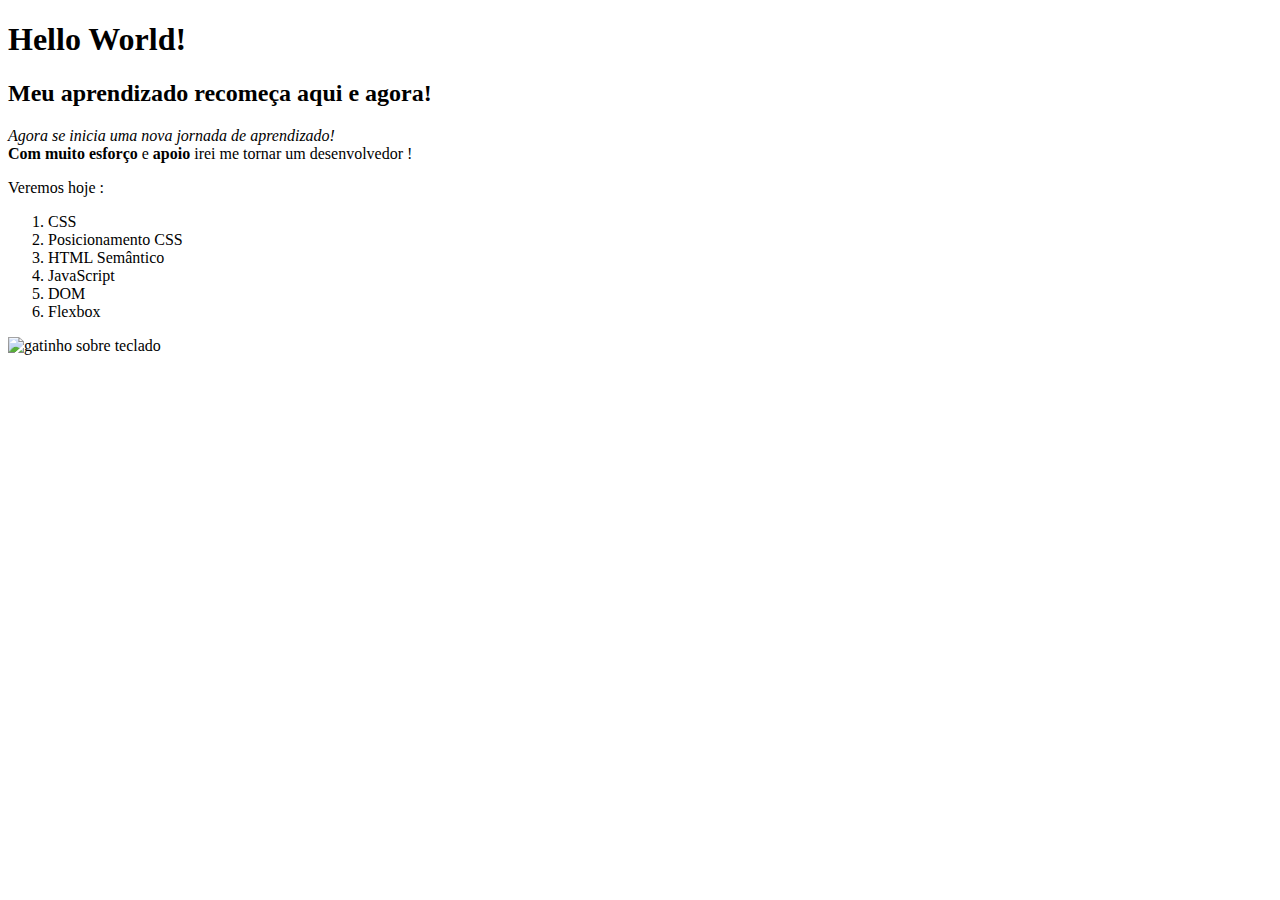
==== HTMLCSS/Estrutura_da_pagina/index.html @ cb63a854 "primeiros passos html" ====
<!DOCTYPE html>
<html lang="pt-br">

<head>
  <meta charset="UTF-8">
  <meta name="viewport" content="width=device-width, initial-scale=1.0">
  <title>Aprendendo HTML</title>
</head>

<body>
  <h1>Hello World!</h1>
  <h2> Meu aprendizado recomeça aqui e agora!</h2>
  <p><em>Agora se inicia uma nova jornada de aprendizado!</em> <br>
    <strong> Com muito esforço </strong> e <strong> apoio</strong> irei me tornar um desenvolvedor !
  </p>

  <p>Veremos hoje :</p>
  <ol>
    <li>CSS</li>
    <li>Posicionamento CSS</li>
    <li>HTML Semântico</li>
    <li>JavaScript</li>
    <li>DOM</li>
    <li>Flexbox</li>
  </ol>
  <img src="https://media.istockphoto.com/id/505869664/pt/foto/graves-striped-gato-scottish-fold-funciona-situada-no-computador.jpg?s=612x612&w=0&k=20&c=B_ddr3gk21O8K19XCLCpm0GamtakG1yFpBVWE3SmQlQ=" width="300px" alt="gatinho sobre teclado">
</body>

</html>
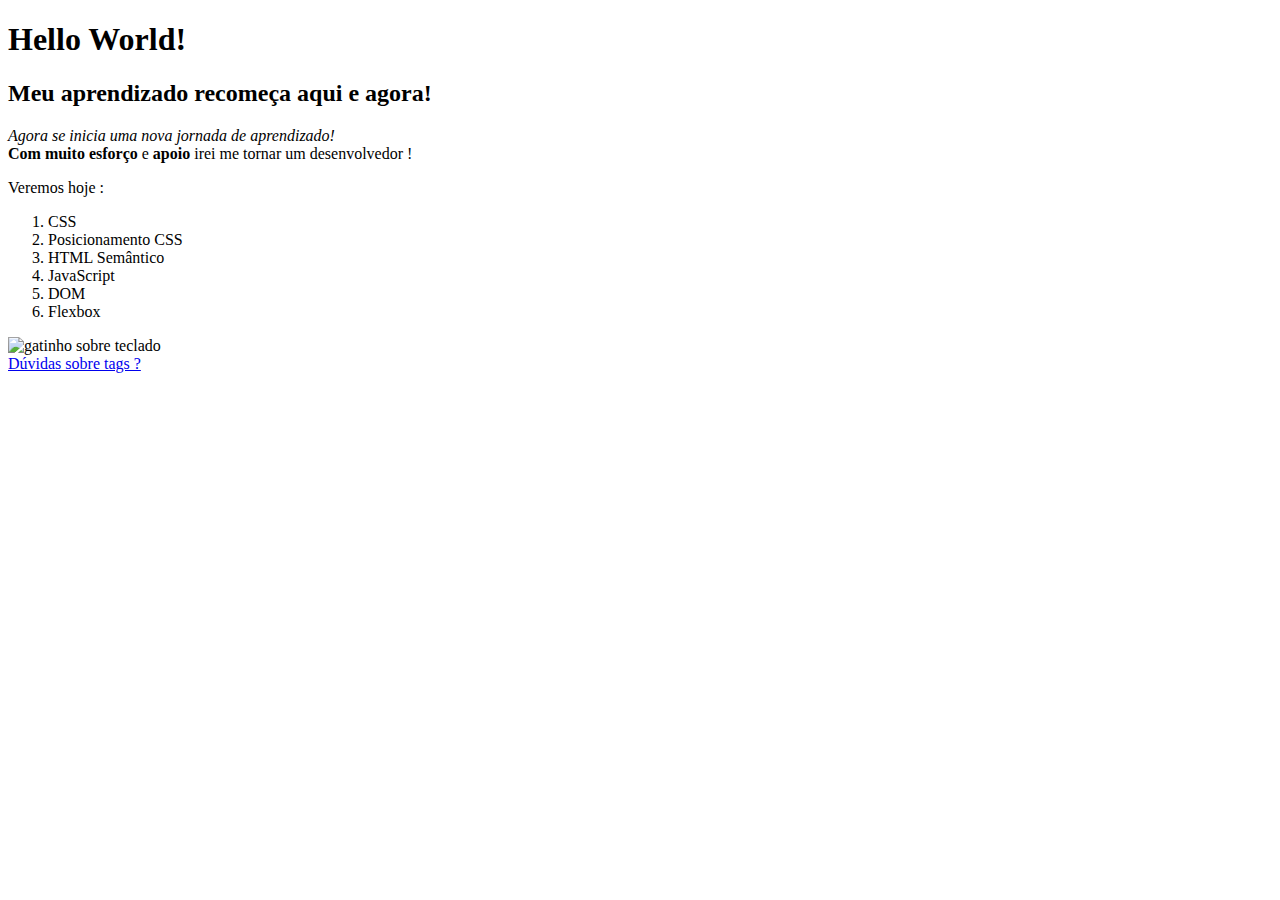
==== commit 9cb82138: "posicionando links" ====
--- a/HTMLCSS/Estrutura_da_pagina/index.html
+++ b/HTMLCSS/Estrutura_da_pagina/index.html
@@ -24,6 +24,8 @@
     <li>Flexbox</li>
   </ol>
   <img src="https://media.istockphoto.com/id/505869664/pt/foto/graves-striped-gato-scottish-fold-funciona-situada-no-computador.jpg?s=612x612&w=0&k=20&c=B_ddr3gk21O8K19XCLCpm0GamtakG1yFpBVWE3SmQlQ=" width="300px" alt="gatinho sobre teclado">
+  <br>
+  <a href="https://developer.mozilla.org/pt-BR/" target="_blank">Dúvidas sobre tags ?</a>
 </body>
 
 </html>